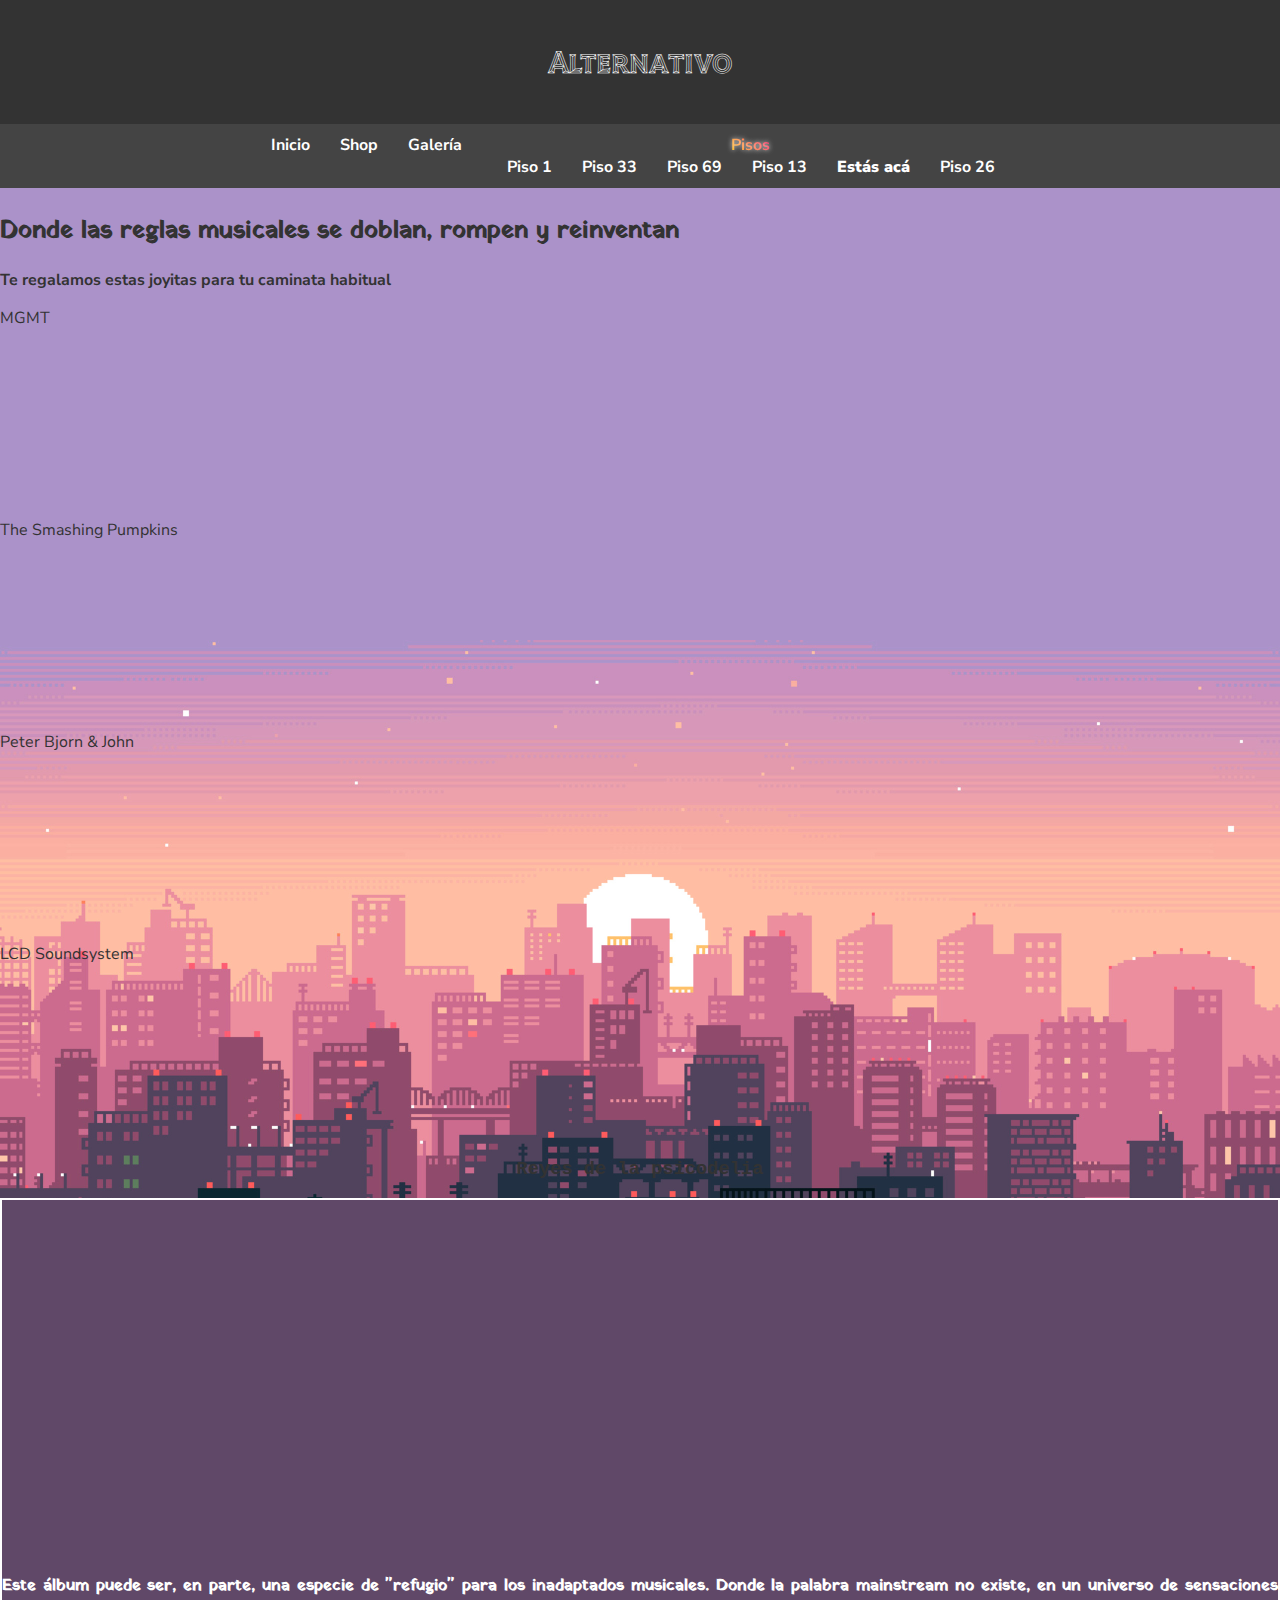
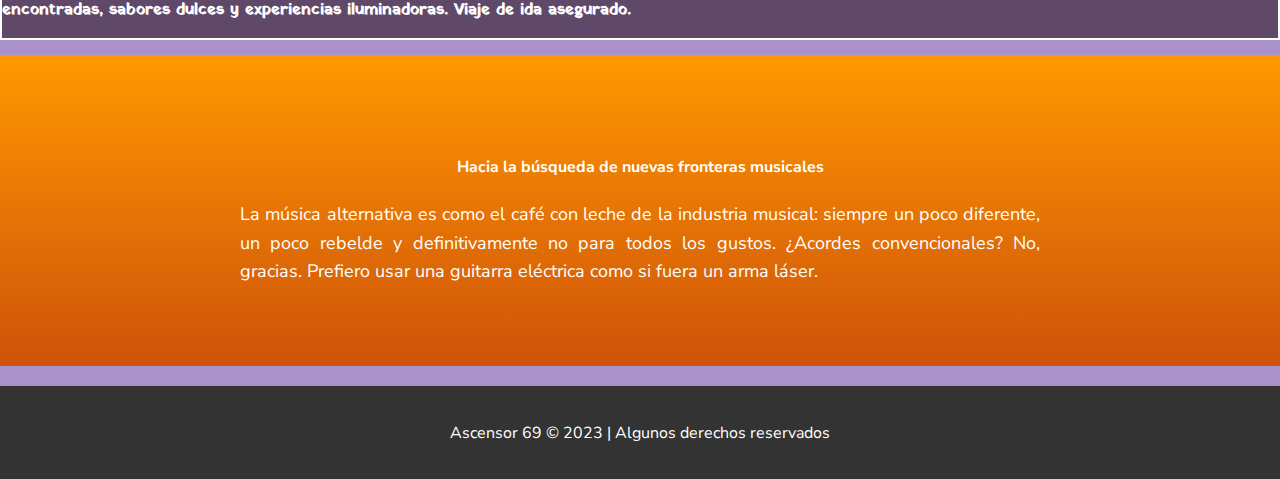
==== html/alternativo.html @ 3a9ed822 "Cambio de nav, se agrega SCSS, variables y mixing a página rock" ====
<!DOCTYPE html>
<html lang="es">

<head>
    <meta charset="UTF-8">
    <meta name="viewport" content="width=device-width, initial-scale=1.0">
    <title>Alternativo</title>
    <link rel="stylesheet" href="../css/style.css">
    <link href="https://fonts.googleapis.com/css2?family=Varela+Round&display=swap" rel="stylesheet">
    <link href="https://fonts.googleapis.com/css2?family=Tilt+Prism&display=swap" rel="stylesheet">
    <link href="https://fonts.googleapis.com/css2?family=Fruktur&display=swap" rel="stylesheet">
    <link href="https://fonts.googleapis.com/css2?family=Yatra+One&display=swap" rel="stylesheet">
    <link href="https://fonts.googleapis.com/css2?family=Nunito+Sans:opsz,wght@6..12,600&display=swap" rel="stylesheet">
    <link href="https://fonts.googleapis.com/css2?family=Nunito+Sans:opsz,wght@6..12,600;6..12,700&display=swap" rel="stylesheet">
    <link href="https://cdn.jsdelivr.net/npm/bootstrap@5.3.1/dist/css/bootstrap.min.css" rel="stylesheet"
    integrity="sha384-4bw+/aepP/YC94hEpVNVgiZdgIC5+VKNBQNGCHeKRQN+PtmoHDEXuppvnDJzQIu9" crossorigin="anonymous">
    

</head>

<body class="alternative-page">
    <header>
        <h1>Alternativo</h1>
    </header>
    <nav class="navbar navbar-dark bg-dark navbar-expand-xl navbar-expand-md navbar-expand-sm justify-content-center">
        
        <div class="container justify-content-center" id="navbarNavDropdown">
            <!-- ACA ARRIBA SE CENTRA LA NAVBAR -->
            <ul class="navbar-nav justify-content-center">
                <li class="nav-item">
                    <a class="nav-link active" aria-current="page" href="../index.html">Inicio</a>
                </li>
                <li class="nav-item">
                    <a class="nav-link active" href="shop.html">Shop</a>
                </li>
                <li class="nav-item">
                    <a class="nav-link active" href="gallery.html#image-slider">Galería</a>
                </li>
                <li class="nav-item dropdown">
                    <a class="nav-link dropdown-toggle active" href="#" role="button" data-bs-toggle="dropdown"
                        aria-expanded="false">
                        Pisos
                    </a>
                    <ul class="dropdown-menu">
                        <li><a class="dropdown-item" href="rock.html">Piso 1</a></li>
                        <li><a class="dropdown-item" href="losdesiempre.html">Piso 33</a></li>
                        <li><a class="dropdown-item" href="djs.html">Piso 69</a></li>
                        <li><a class="dropdown-item" href="chill.html">Piso 13</a></li>
                        <li><a class="dropdown-item" href="alternativo.html"><b>Estás acá</b></a></li>
                        <li><a class="dropdown-item" href="descubrimientos.html">Piso 26</a></li>
                    </ul>
                </li>
            </ul>
        </div>
    </div>
</nav>

    <div class="container text-center">
        <h2 class="sections-title2alternative"><strong>Donde las reglas musicales se doblan, rompen y reinventan</strong></h2>
        <p class="sections-paragraphs"><strong>Te regalamos estas joyitas para tu caminata habitual</strong></p>
        <div class="row">
            <div class="col-xl-3 col-md-6 col-xs-12">
                <p>MGMT</p>
                <iframe style="border-radius:12px" src="https://open.spotify.com/embed/track/4iG2gAwKXsOcijVaVXzRPW?utm_source=generator" width="100%" height="152" frameBorder="0" allowfullscreen="" allow="autoplay; clipboard-write; encrypted-media; fullscreen; picture-in-picture" loading="lazy"></iframe>
            </div>
            <div class="col-xl-3 col-md-6 col-xs-12">
                <p>The Smashing Pumpkins</p>
                <iframe style="border-radius:12px" src="https://open.spotify.com/embed/track/5QLHGv0DfpeXLNFo7SFEy1?utm_source=generator" width="100%" height="152" frameBorder="0" allowfullscreen="" allow="autoplay; clipboard-write; encrypted-media; fullscreen; picture-in-picture" loading="lazy"></iframe>
            </div>
            <div class="col-xl-3 col-md-6 col-xs-12">
                <p>Peter Bjorn & John</p>
                <iframe style="border-radius:12px" src="https://open.spotify.com/embed/track/4dyx5SzxPPaD8xQIid5Wjj?utm_source=generator" width="100%" height="152" frameBorder="0" allowfullscreen="" allow="autoplay; clipboard-write; encrypted-media; fullscreen; picture-in-picture" loading="lazy"></iframe>
            </div>
            <div class="col-xl-3 col-md-6 col-xs-12">
                <p>LCD Soundsystem</p>
                <iframe style="border-radius:12px" src="https://open.spotify.com/embed/track/2073QOEC8rBtSyTsRyaWiP?utm_source=generator" width="100%" height="152" frameBorder="0" allowfullscreen="" allow="autoplay; clipboard-write; encrypted-media; fullscreen; picture-in-picture" loading="lazy"></iframe>
            </div>
        </div>
    </div>

    <div class="container">
        <div class="row justify-content-center mt-5">
            <h3 class="titles-card">Reyes de la psicodelia</h3>
          <div class="col-md-4">
            <div class="card custom-card-alternative">
                <iframe style="border-radius:12px" src="https://open.spotify.com/embed/album/79dL7FLiJFOO0EoehUHQBv?utm_source=generator" width="100%" height="352" frameBorder="0" allowfullscreen="" allow="autoplay; clipboard-write; encrypted-media; fullscreen; picture-in-picture" loading="lazy"></iframe>
              <div class="card-body">
                <p class="card-text card-text-alternative"><strong>Este álbum puede ser, en parte, una especie de "refugio" para los inadaptados musicales. Donde la palabra mainstream no existe, en un universo de sensaciones encontradas, sabores dulces y experiencias iluminadoras. Viaje de ida asegurado.</strong></p>
              </div>
            </div>
          </div>
        </div>
      </div>

    <section class="intro">
        <h4>Hacia la búsqueda de nuevas fronteras musicales</h4>
        <p class="intro-paragraph">La música alternativa es como el café con leche de la industria musical: siempre un poco diferente, un poco rebelde y definitivamente no para todos los gustos. ¿Acordes convencionales? No, gracias. Prefiero usar una guitarra eléctrica como si fuera un arma láser.</p>
    </section>

    <footer>
        <p>Ascensor 69 © 2023 | Algunos derechos reservados</p>
    </footer>
    <script src="https://cdn.jsdelivr.net/npm/bootstrap@5.3.1/dist/js/bootstrap.bundle.min.js"
        integrity="sha384-HwwvtgBNo3bZJJLYd8oVXjrBZt8cqVSpeBNS5n7C8IVInixGAoxmnlMuBnhbgrkm"
        crossorigin="anonymous"></script>
</body>

</html>
---- css/style.css ----
@charset "UTF-8";
.alternative-page {
  background-color: #AB92C9;
  font-family: "Nunito Sans", sans-serif;
  background-image: url(../img/pixelback.jpg);
  background-size: contain;
  background-repeat: no-repeat;
  background-position: center center;
}

.card.custom-card-alternative {
  background-color: #604868;
  border: 2px solid white;
  margin-bottom: 15px;
}

.card-text {
  color: white;
  text-align: justify;
}

.card-text-alternative {
  font-family: "Yatra One", cursive;
}

.titles-card {
  justify-content: center;
  text-align: center;
  font-family: "Fruktur", cursive;
}

.sections-title2alternative {
  margin-top: 25px;
  font-family: "Yatra One", cursive;
}

.dj-page {
  margin: 0;
  padding: 0;
  min-height: 100vh;
  font-family: "Nunito Sans", sans-serif;
  justify-content: center;
  background-image: linear-gradient(to right, #bdc3c7, #46617b);
  align-items: center;
  justify-content: center;
  text-align: center;
}

.dj-footer {
  margin-bottom: 0;
  padding: 20px;
}

.gallery-main {
  background-color: #212529;
  margin-bottom: 20px;
}

.gallery-page {
  background-image: linear-gradient(99.9deg, rgb(27, 24, 31) 21.2%, rgb(50, 4, 89) 84.8%);
  color: white;
  padding: 0px 0;
  text-align: center;
}

#carouselExampleInterval {
  max-width: 512px;
  margin: 0 auto;
}

.carousel-inner {
  max-height: 512px;
}

.carousel-item img {
  max-width: 100%;
  max-height: 100%;
  margin: 0 auto;
  background-color: transparent;
}

.carousel-caption {
  background-color: rgba(0, 0, 0, 0.5);
  color: #fff;
  border-radius: 5px;
  padding: 5px;
  text-align: left;
}

.h1-always {
  font-family: "Tilt Prism", cursive;
}

.always-page {
  font-family: "Nunito Sans", sans-serif;
  color: whitesmoke;
  background-image: url(../img/alternativebg.jpg);
  background-size: contain;
  background-repeat: no-repeat;
  background-position: center center;
}

.always-artists .card {
  margin: 0;
}

.rock-page {
  background-color: #d2d1d1;
  background-image: url(../img/woodstockrocksection.jpg), linear-gradient(to top, #1F1F1F, #1F1F1F, #e0dfdf);
  background-size: contain;
  background-repeat: no-repeat;
  background-position: center center;
  font-family: "Nunito Sans", sans-serif;
}

.card.custom-card-rock {
  background-color: #535353;
  border: 2px solid white;
  margin-bottom: 15px;
}

.card-text {
  color: white;
  text-align: justify;
}

.card-text-rock {
  font-family: "Share Tech Mono", monospace;
}

.titles-card {
  justify-content: center;
  text-align: center;
  font-family: "Share Tech Mono", monospace;
}

.sections-title2rock {
  margin-top: 25px;
  font-family: "Bebas Neue", sans-serif;
}

@media screen and (max-width: 768px) {
  nav ul {
    flex-direction: column;
  }
  nav li {
    margin: 10px 0;
  }
}
/* Mostrar el botón cuando se desplaza hacia abajo */
@media (min-height: 400px) {
  #scroll-to-top-button {
    display: block;
  }
}
body {
  font-family: "Varela Round", sans-serif;
  margin: 0;
  padding: 0;
  background-color: #a19898;
  color: #333;
}

header, footer {
  background-color: #333;
  color: white;
  padding: 20px;
  text-align: center;
}

h1 {
  font-family: "Tilt Prism", cursive;
}

h2 {
  font-family: "Ubuntu", sans-serif;
}

nav {
  background-color: #444;
  padding: 10px 0;
}
nav ul {
  list-style: none;
  margin: 0;
  padding: 0;
  display: flex;
  justify-content: center;
}
nav li {
  margin: 0 15px;
}
nav a {
  text-decoration: none;
  color: white;
  font-weight: bold;
  transition: color 0.3s;
}
nav a:hover {
  color: #ff9800;
}

.navbar {
  max-width: 100%;
  margin: 0 auto;
  text-align: center;
}

/*GLOW PISOS*/
.navbar-nav .nav-item.dropdown .nav-link.active {
  text-shadow: 0 0 5px rgba(255, 255, 255, 0.8);
  background-image: linear-gradient(45deg, #ffcc00, #ff0066);
  -webkit-background-clip: text;
  background-clip: text;
  color: transparent;
  animation: glowing 2s infinite;
}

/*GLOW ANIMACIÓN */
@keyframes glowing {
  0% {
    opacity: 0.6;
    text-shadow: 0 0 8px rgba(255, 255, 255, 0.8), 0 0 20px rgba(255, 255, 255, 0.8);
  }
  50% {
    opacity: 1;
    text-shadow: 0 0 10px rgba(255, 255, 255, 0.9), 0 0 30px rgba(255, 255, 255, 0.9);
  }
  100% {
    opacity: 0.6;
    text-shadow: 0 0 8px rgba(255, 255, 255, 0.8), 0 0 20px rgba(255, 255, 255, 0.8);
  }
}
/*SCROLL2TOP */
#scroll-to-top-button {
  position: fixed;
  bottom: 20px;
  right: 20px;
  background-color: #007bff;
  border-radius: 50%;
  padding: 10px;
  text-align: center;
  font-size: 24px;
  text-decoration: none;
  display: none;
  transition: background-color 0.3s;
}
#scroll-to-top-button img {
  display: block;
  margin: 0 auto;
  width: 100%;
  height: auto;
}
#scroll-to-top-button:hover {
  background-color: #0056b3;
}

/*MEDIA DE SCROLL EN MEDIAS*/
.category {
  background-color: #d2d1d1;
  padding: 40px 0;
  text-align: center;
}
.category h2 {
  font-size: 28px;
  margin-bottom: 20px;
  color: #333;
}

.artist {
  display: inline-block;
  margin: 0 15px;
  max-width: 250px;
  text-align: center;
}
.artist img {
  max-width: 100%;
  width: 150px;
  height: 150px;
  object-fit: contain;
  border-radius: 12px;
  transition: transform 0.3s;
}

.artist-details {
  display: flex;
  flex-direction: column;
  align-items: center;
  margin-top: 5px;
}
.artist-details img {
  width: 60px;
  margin-right: 3px;
}
.artist-details p {
  margin: 0;
}

.question-mark {
  text-align: center;
  position: relative;
  display: inline-block;
}

.question-mark-image {
  max-width: 40%;
  max-height: 40%;
  margin-top: 10px;
}

.question-mark-text {
  position: absolute;
  top: 100%;
  /* Cambiamos "top" para que esté debajo de la imagen */
  left: 50%;
  transform: translateX(-50%);
  background-color: rgba(0, 0, 0, 0.7);
  color: #fff;
  padding: 5px 10px;
  /* Ajustamos el espaciado interior */
  border-radius: 10px;
  /* Agregamos bordes redondeados */
  opacity: 0;
  transition: opacity 0.3s;
}

.question-mark-link:hover .question-mark-text {
  opacity: 1;
}

.artist-details {
  position: relative;
  display: inline-block;
}

.country-info {
  position: absolute;
  top: 10px;
  left: 50%;
  transform: translateX(-50%);
  background-color: rgba(0, 0, 0, 0.7);
  color: white;
  padding: 5px;
  border-radius: 5px;
  font-size: 14px;
  white-space: nowrap;
  opacity: 0;
  transition: opacity 0.2s;
}

.artist-details:hover .country-info {
  opacity: 1;
}

.artist h3 {
  font-size: 20px;
  margin-top: 10px;
  color: #333;
}
.artist p {
  font-size: 16px;
  color: #777;
}
.artist:hover img {
  transform: scale(1.05);
}

.intro {
  background-image: linear-gradient(to bottom, #ff9800, #CE520A);
  color: white;
  padding: 80px 0;
  text-align: center;
}

.intro-paragraph {
  text-align: justify;
}
.intro-paragraph ul {
  list-style-type: none;
  padding-left: 0;
}

.intro-subtitle {
  text-align: center;
}

.intro-list {
  list-style: none;
  padding: 0;
  text-align: center;
}
.intro-list li {
  margin-bottom: 10px;
}

.intro h2 {
  font-size: 36px;
  margin-bottom: 20px;
}
.intro p {
  font-size: 18px;
  line-height: 1.6;
  max-width: 800px;
  margin: 0 auto;
}

.intro-image-container {
  display: flex;
  justify-content: center;
  margin-top: 10px;
  margin-bottom: 20px;
}

.intro-image {
  max-width: 15%;
  width: 300px;
  height: auto;
}

.intro h2 strong {
  display: block;
  margin-top: -40px;
}

a {
  color: #ff9800;
  text-decoration: none;
  transition: color 0.3s;
}
a:hover {
  color: #ffa726;
}

footer {
  margin-top: 20px;
}

/*# sourceMappingURL=style.css.map */
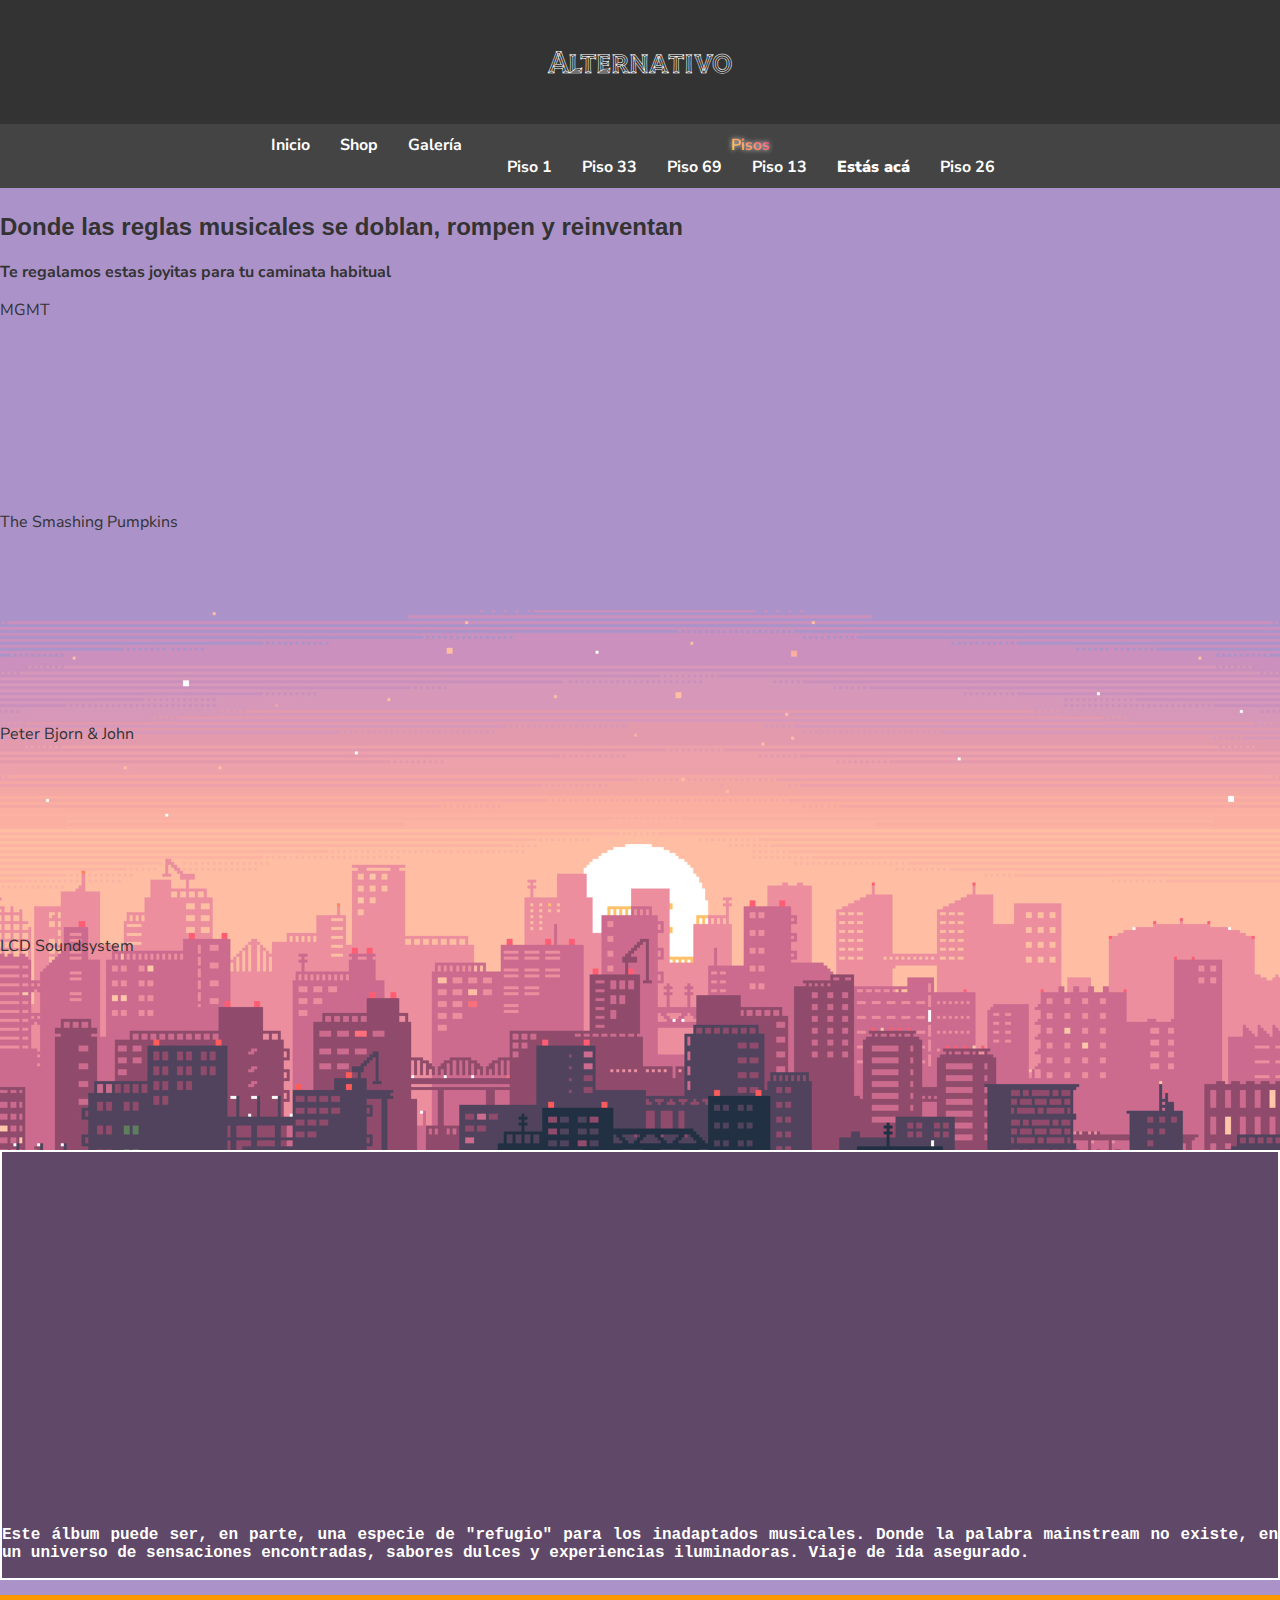
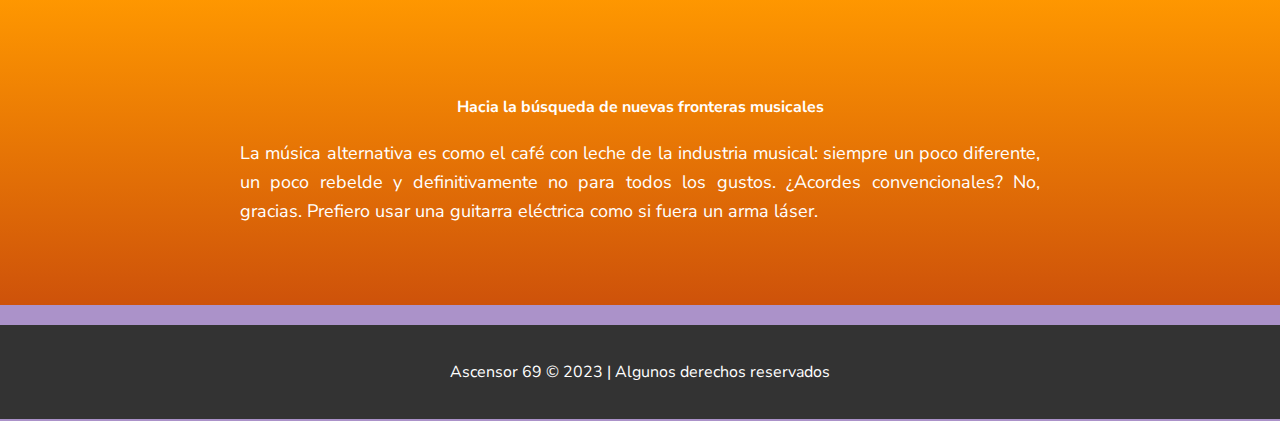
==== commit f4331427: "Versión final de Ascensor 69" ====
--- a/html/alternativo.html
+++ b/html/alternativo.html
@@ -4,7 +4,9 @@
 <head>
     <meta charset="UTF-8">
     <meta name="viewport" content="width=device-width, initial-scale=1.0">
-    <title>Alternativo</title>
+    <meta name="description" content="Una lista interminable de la mejor música alternativa, a un click | Subí al Ascensor 69, y descubrí la mejor música nueva, todo el día, todos los días">
+    <title>Alternativo | Ascensor 69</title>
+    <link rel="icon" href="../img/69fix.png.png">
     <link rel="stylesheet" href="../css/style.css">
     <link href="https://fonts.googleapis.com/css2?family=Varela+Round&display=swap" rel="stylesheet">
     <link href="https://fonts.googleapis.com/css2?family=Tilt+Prism&display=swap" rel="stylesheet">
@@ -80,7 +82,7 @@
 
     <div class="container">
         <div class="row justify-content-center mt-5">
-            <h3 class="titles-card">Reyes de la psicodelia</h3>
+            <h3 class="titles-card"></h3>
           <div class="col-md-4">
             <div class="card custom-card-alternative">
                 <iframe style="border-radius:12px" src="https://open.spotify.com/embed/album/79dL7FLiJFOO0EoehUHQBv?utm_source=generator" width="100%" height="352" frameBorder="0" allowfullscreen="" allow="autoplay; clipboard-write; encrypted-media; fullscreen; picture-in-picture" loading="lazy"></iframe>
--- a/css/style.css
+++ b/css/style.css
@@ -20,7 +20,7 @@
 }
 
 .card-text-alternative {
-  font-family: "Yatra One", cursive;
+  font-family: "Share Tech Mono", monospace;
 }
 
 .titles-card {
@@ -31,7 +31,72 @@
 
 .sections-title2alternative {
   margin-top: 25px;
-  font-family: "Yatra One", cursive;
+}
+
+.chill-page {
+  background-image: url(../img/fujimount.jpg);
+  background-repeat: no-repeat;
+  background-position: center center;
+  font-family: "Nunito Sans", sans-serif;
+}
+
+.card.custom-card-chill {
+  background-color: #282828;
+  border: 2px solid white;
+  margin-bottom: 15px;
+}
+
+.card-text {
+  color: #535353;
+  text-align: justify;
+}
+
+.card-text-chill {
+  font-family: "Share Tech Mono", monospace;
+}
+
+.titles-card {
+  justify-content: center;
+  text-align: center;
+  font-family: "Share Tech Mono", monospace;
+}
+
+.sections-title2chill {
+  margin-top: 25px;
+  font-family: "Bebas Neue", sans-serif;
+}
+
+.new-page {
+  background-image: url(../img/chill-background.jpg);
+  background-repeat: no-repeat;
+  background-position: center center;
+  font-family: "Nunito Sans", sans-serif;
+}
+
+.card.custom-card-new {
+  background-color: #A0676D;
+  border: 2px solid white;
+  margin-bottom: 15px;
+}
+
+.card-text {
+  color: #535353;
+  text-align: justify;
+}
+
+.card-text-new {
+  font-family: "Share Tech Mono", monospace;
+}
+
+.titles-card {
+  justify-content: center;
+  text-align: center;
+  font-family: "Share Tech Mono", monospace;
+}
+
+.sections-title2new {
+  margin-top: 25px;
+  font-family: "Bebas Neue", sans-serif;
 }
 
 .dj-page {
@@ -49,6 +114,19 @@
 .dj-footer {
   margin-bottom: 0;
   padding: 20px;
+}
+
+.dj-paragraph {
+  margin-top: 40px;
+  margin-left: 50px;
+  margin-right: 50px;
+  margin-bottom: 40px;
+  justify-content: center;
+  text-align: justify;
+}
+
+.dj-title {
+  margin-top: 20px;
 }
 
 .gallery-main {
@@ -87,27 +165,45 @@
   text-align: left;
 }
 
-.h1-always {
-  font-family: "Tilt Prism", cursive;
-}
-
 .always-page {
-  font-family: "Nunito Sans", sans-serif;
+  background-color: #d2d1d1;
   color: whitesmoke;
-  background-image: url(../img/alternativebg.jpg);
-  background-size: contain;
+  background-image: url(../img/always-background.jpg), linear-gradient(to bottom, #030E24, #030E23);
   background-repeat: no-repeat;
   background-position: center center;
-}
-
-.always-artists .card {
-  margin: 0;
+  font-family: "Nunito Sans", sans-serif;
+}
+
+.card.custom-card-always {
+  background-color: #5E7994;
+  border: 2px solid white;
+  margin-bottom: 15px;
+}
+
+.card-text {
+  color: white;
+  text-align: justify;
+}
+
+.card-text-always {
+  font-family: "Share Tech Mono", monospace;
+}
+
+.titles-card {
+  justify-content: center;
+  text-align: center;
+  font-family: "Share Tech Mono", monospace;
+}
+
+.sections-title2always {
+  margin-top: 25px;
+  font-family: "Bebas Neue", sans-serif;
 }
 
 .rock-page {
   background-color: #d2d1d1;
-  background-image: url(../img/woodstockrocksection.jpg), linear-gradient(to top, #1F1F1F, #1F1F1F, #e0dfdf);
-  background-size: contain;
+  color: whitesmoke;
+  background-image: url(../img/alternativebg.jpg), linear-gradient(to top, #1F1F1F, #1F1F1F, #e0dfdf);
   background-repeat: no-repeat;
   background-position: center center;
   font-family: "Nunito Sans", sans-serif;
@@ -139,6 +235,124 @@
   font-family: "Bebas Neue", sans-serif;
 }
 
+.shop-page {
+  background-color: #282E39;
+  background-repeat: no-repeat;
+  background-position: center center;
+  font-family: "Nunito Sans", sans-serif;
+}
+
+.shop-steam {
+  margin-top: 20px;
+  display: flex;
+  justify-content: center;
+  align-items: center;
+  height: 50vh;
+}
+
+.shop-main {
+  color: whitesmoke;
+  background-color: #282E39;
+  text-align: center;
+  text-justify: auto;
+}
+
+.shop-cards {
+  color: #282E39;
+  display: flex;
+  justify-content: center;
+}
+
+.system-page {
+  color: whitesmoke;
+  background-image: linear-gradient(to bottom, #ff9800, #CE520A);
+  background-repeat: no-repeat;
+  background-position: center center;
+}
+
+.system-h1 {
+  font-family: "Tilt Prism", cursive;
+}
+
+.system-h3 {
+  text-align: center;
+  justify-content: center;
+}
+
+.system-text {
+  justify-content: center;
+  max-width: 1100px;
+  margin: 0 auto;
+  margin-top: 30px;
+  padding: 20px;
+}
+
+.contact-section {
+  text-align: center;
+  max-width: 600px;
+  margin: 0 auto;
+  background-color: #4158D0;
+  background-color: #333333;
+  color: white;
+  border-radius: 10px;
+}
+
+.contact-form {
+  padding: 20px;
+  border-radius: 10px;
+  box-shadow: 0 0 10px rgba(0, 0, 0, 0.2);
+}
+
+.contact-form h3 {
+  font-size: 24px;
+  margin-bottom: 20px;
+}
+
+.form-group {
+  margin-bottom: 20px;
+}
+
+label {
+  display: block;
+  font-weight: bold;
+  margin-bottom: 5px;
+}
+
+input[type=text],
+input[type=email],
+textarea {
+  width: 100%;
+  padding: 10px;
+  border: 1px solid #ccc;
+  border-radius: 5px;
+}
+
+textarea {
+  height: 150px;
+}
+
+button {
+  background-color: #007bff;
+  color: #fff;
+  border: none;
+  padding: 10px 20px;
+  border-radius: 5px;
+  cursor: pointer;
+}
+
+button:hover {
+  background-color: #0056b3;
+}
+
+/* Estilos para centrar el formulario en pantallas pequeñas */
+@media (max-width: 768px) {
+  .contact-section {
+    text-align: left;
+  }
+  .contact-form {
+    margin: 0;
+  }
+}
 @media screen and (max-width: 768px) {
   nav ul {
     flex-direction: column;
@@ -147,7 +361,6 @@
     margin: 10px 0;
   }
 }
-/* Mostrar el botón cuando se desplaza hacia abajo */
 @media (min-height: 400px) {
   #scroll-to-top-button {
     display: block;
@@ -311,15 +524,12 @@
 .question-mark-text {
   position: absolute;
   top: 100%;
-  /* Cambiamos "top" para que esté debajo de la imagen */
   left: 50%;
   transform: translateX(-50%);
   background-color: rgba(0, 0, 0, 0.7);
   color: #fff;
   padding: 5px 10px;
-  /* Ajustamos el espaciado interior */
   border-radius: 10px;
-  /* Agregamos bordes redondeados */
   opacity: 0;
   transition: opacity 0.3s;
 }
